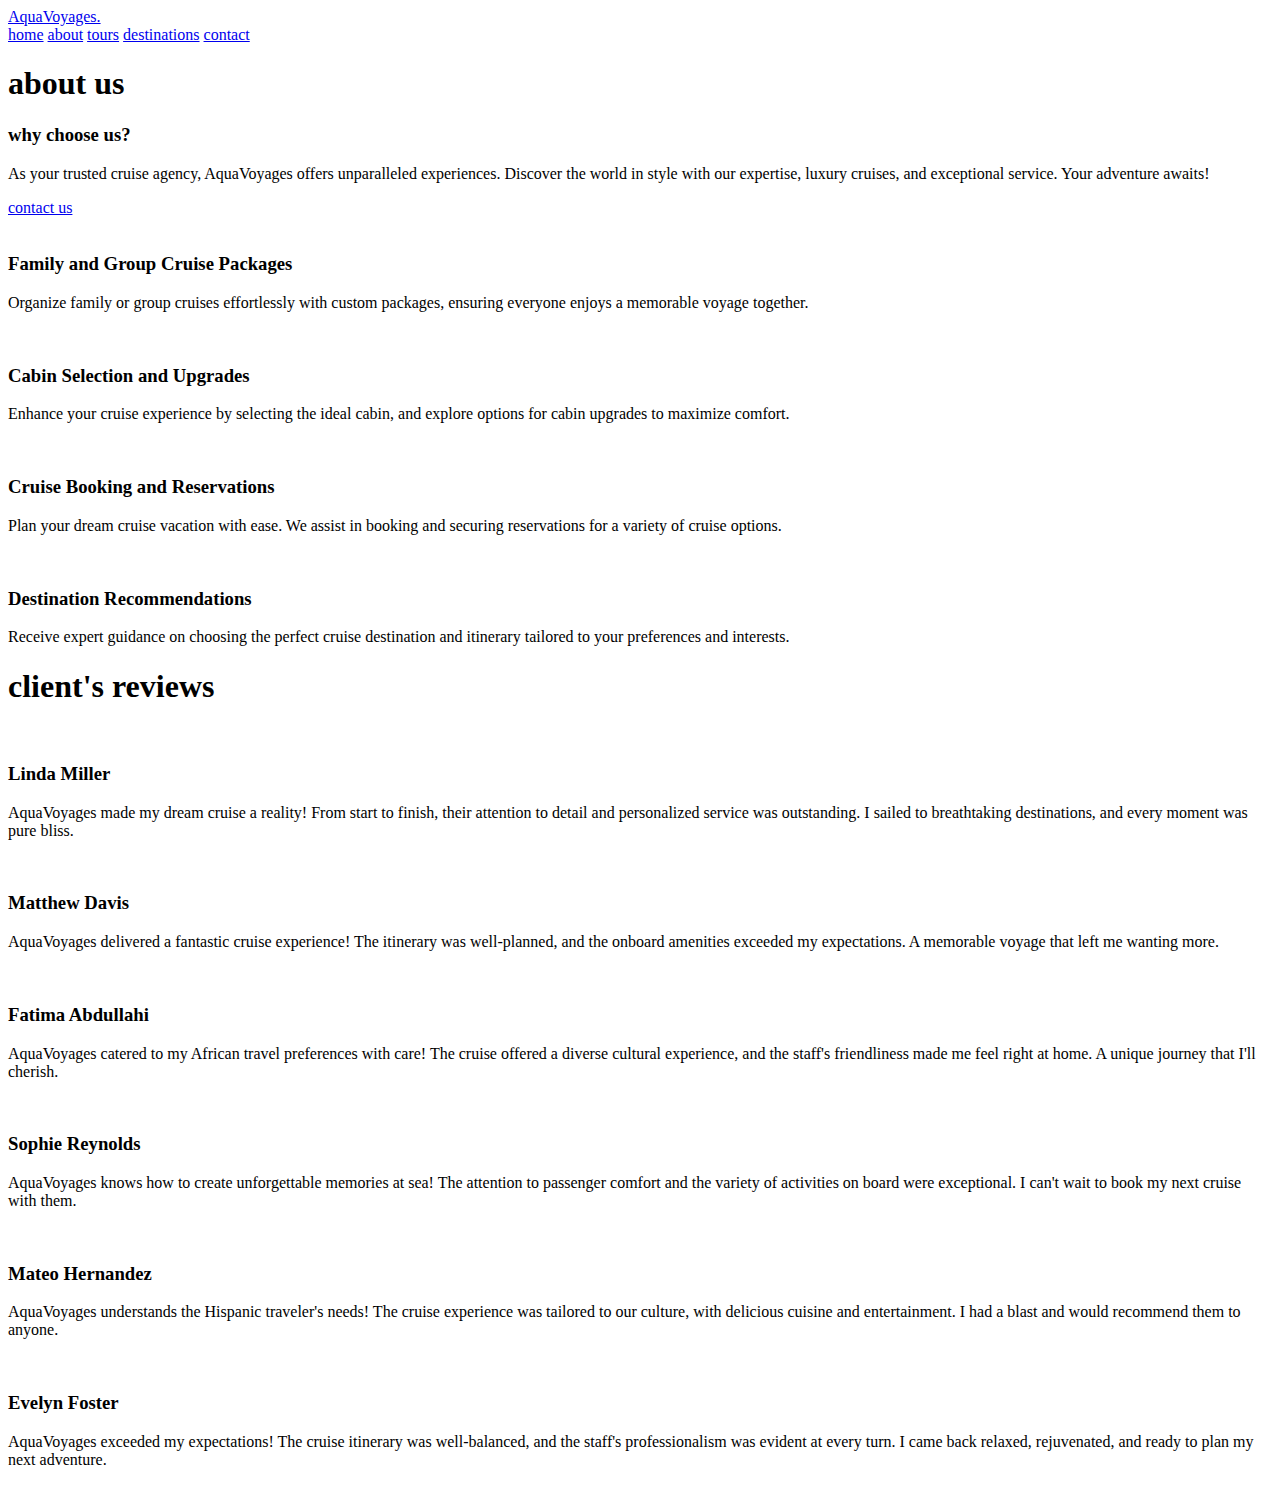
==== about.html @ 151f13a5 "Add files via upload" ====
<!DOCTYPE html>
<html lang="en">
  <head>
    <meta charset="UTF-8" />
    <meta name="viewport" content="width=device-width, initial-scale=1.0" />
    <title>Embark on Ease with AquaVoyages: About</title>
    <link rel="stylesheet" href="/style/style.css" />
  </head>
  <body>
    <!--Header Section-->
    <header class="header">
      <section class="flex">
        <a href="home.html" class="logo">AquaVoyages.</a>

        <nav class="navbar">
          <a href="home.html">home</a>
          <a href="about.html">about</a>
          <a href="tours.html">tours</a>
          <a href="destinations.html">destinations</a>
          <a href="contact.html">contact</a>
        </nav>

        <div class="menu-btn"><i class="fas fa-bars" id="id"></i></div>
      </section>
    </header>
    <!--/Header Section-->

    <!--About Section-->
    <div class="con about">
      <h1 class="heading">about us</h1>
      <section class="details">
        <div class="box">
          <h3>why choose us?</h3>
          <p>
            As your trusted cruise agency, AquaVoyages offers unparalleled
            experiences. Discover the world in style with our expertise, luxury
            cruises, and exceptional service. Your adventure awaits!
          </p>
          <a href="contact.html" class="btn">contact us</a>
        </div>
      </section>
      <section class="grid">
        <div class="box">
          <img src="/assets/aquavoyages-aboutsvg1.svg" alt="" />
          <h3>Family and Group Cruise Packages</h3>
          <p>
            Organize family or group cruises effortlessly with custom packages,
            ensuring everyone enjoys a memorable voyage together.
          </p>
        </div>

        <div class="box">
          <img src="/assets/aquavoyages-aboutsvg2.svg" alt="" />
          <h3>Cabin Selection and Upgrades</h3>
          <p>
            Enhance your cruise experience by selecting the ideal cabin, and
            explore options for cabin upgrades to maximize comfort.
          </p>
        </div>

        <div class="box">
          <img src="/assets/aquavoyages-aboutsvg3.svg" alt="" />
          <h3>Cruise Booking and Reservations</h3>
          <p>
            Plan your dream cruise vacation with ease. We assist in booking and
            securing reservations for a variety of cruise options.
          </p>
        </div>

        <div class="box">
          <img src="/assets/aquavoyages-aboutsvg4.svg" alt="" />
          <h3>Destination Recommendations</h3>
          <p>
            Receive expert guidance on choosing the perfect cruise destination
            and itinerary tailored to your preferences and interests.
          </p>
        </div>
      </section>
    </div>
    <!--/About Section-->

    <!--Reviews Section-->
    <div class="con reviews">
      <h1 class="heading">client's reviews</h1>
      <section class="grid">
        <div class="box">
          <img src="/assets/aquavoyages-review1.png" alt="" />
          <h3>Linda Miller</h3>
          <p>
            AquaVoyages made my dream cruise a reality! From start to finish,
            their attention to detail and personalized service was outstanding.
            I sailed to breathtaking destinations, and every moment was pure
            bliss.
          </p>
          <div class="stars">
            <i class="fas fa-star" id="icon"></i>
            <i class="fas fa-star" id="icon"></i>
            <i class="fas fa-star" id="icon"></i>
            <i class="fas fa-star" id="icon"></i>
            <i class="fas fa-star" id="icon"></i>
          </div>
        </div>

        <div class="box">
          <img src="/assets/aquavoyages-review2.png" alt="" />
          <h3>Matthew Davis</h3>
          <p>
            AquaVoyages delivered a fantastic cruise experience! The itinerary
            was well-planned, and the onboard amenities exceeded my
            expectations. A memorable voyage that left me wanting more.
          </p>
          <div class="stars">
            <i class="fas fa-star" id="icon"></i>
            <i class="fas fa-star" id="icon"></i>
            <i class="fas fa-star" id="icon"></i>
            <i class="fas fa-star" id="icon"></i>
            <i class="fas fa-star-half-alt" id="icon"></i>
          </div>
        </div>

        <div class="box">
          <img src="/assets/aquavoyages-review3.png" alt="" />
          <h3>Fatima Abdullahi</h3>
          <p>
            AquaVoyages catered to my African travel preferences with care! The
            cruise offered a diverse cultural experience, and the staff's
            friendliness made me feel right at home. A unique journey that I'll
            cherish.
          </p>
          <div class="stars">
            <i class="fas fa-star" id="icon"></i>
            <i class="fas fa-star" id="icon"></i>
            <i class="fas fa-star" id="icon"></i>
            <i class="fas fa-star" id="icon"></i>
          </div>
        </div>

        <div class="box">
          <img src="/assets/aquavoyages-review4.png" alt="" />
          <h3>Sophie Reynolds</h3>
          <p>
            AquaVoyages knows how to create unforgettable memories at sea! The
            attention to passenger comfort and the variety of activities on
            board were exceptional. I can't wait to book my next cruise with
            them.
          </p>
          <div class="stars">
            <i class="fas fa-star" id="icon"></i>
            <i class="fas fa-star" id="icon"></i>
            <i class="fas fa-star" id="icon"></i>
            <i class="fas fa-star" id="icon"></i>
            <i class="fas fa-star" id="icon"></i>
          </div>
        </div>

        <div class="box">
          <img src="/assets/aquavoyages-review5.png" alt="" />
          <h3>Mateo Hernandez</h3>
          <p>
            AquaVoyages understands the Hispanic traveler's needs! The cruise
            experience was tailored to our culture, with delicious cuisine and
            entertainment. I had a blast and would recommend them to anyone.
          </p>
          <div class="stars">
            <i class="fas fa-star" id="icon"></i>
            <i class="fas fa-star" id="icon"></i>
            <i class="fas fa-star" id="icon"></i>
            <i class="fas fa-star" id="icon"></i>
            <i class="fas fa-star-half-alt" id="icon"></i>
          </div>
        </div>

        <div class="box">
          <img src="/assets/aquavoyages-review6.png" alt="" />
          <h3>Evelyn Foster</h3>
          <p>
            AquaVoyages exceeded my expectations! The cruise itinerary was
            well-balanced, and the staff's professionalism was evident at every
            turn. I came back relaxed, rejuvenated, and ready to plan my next
            adventure.
          </p>
          <div class="stars">
            <i class="fas fa-star" id="icon"></i>
            <i class="fas fa-star" id="icon"></i>
            <i class="fas fa-star" id="icon"></i>
            <i class="fas fa-star" id="icon"></i>
            <i class="fas fa-star" id="icon"></i>
          </div>
        </div>
      </section>
    </div>
    <!--/Reviews Section-->
    <script src="/code/code.jquery.com_jquery-3.7.0.js"></script>
    <script src="/js/all.js"></script>
    <script src="/code/main.js"></script>
  </body>
</html>
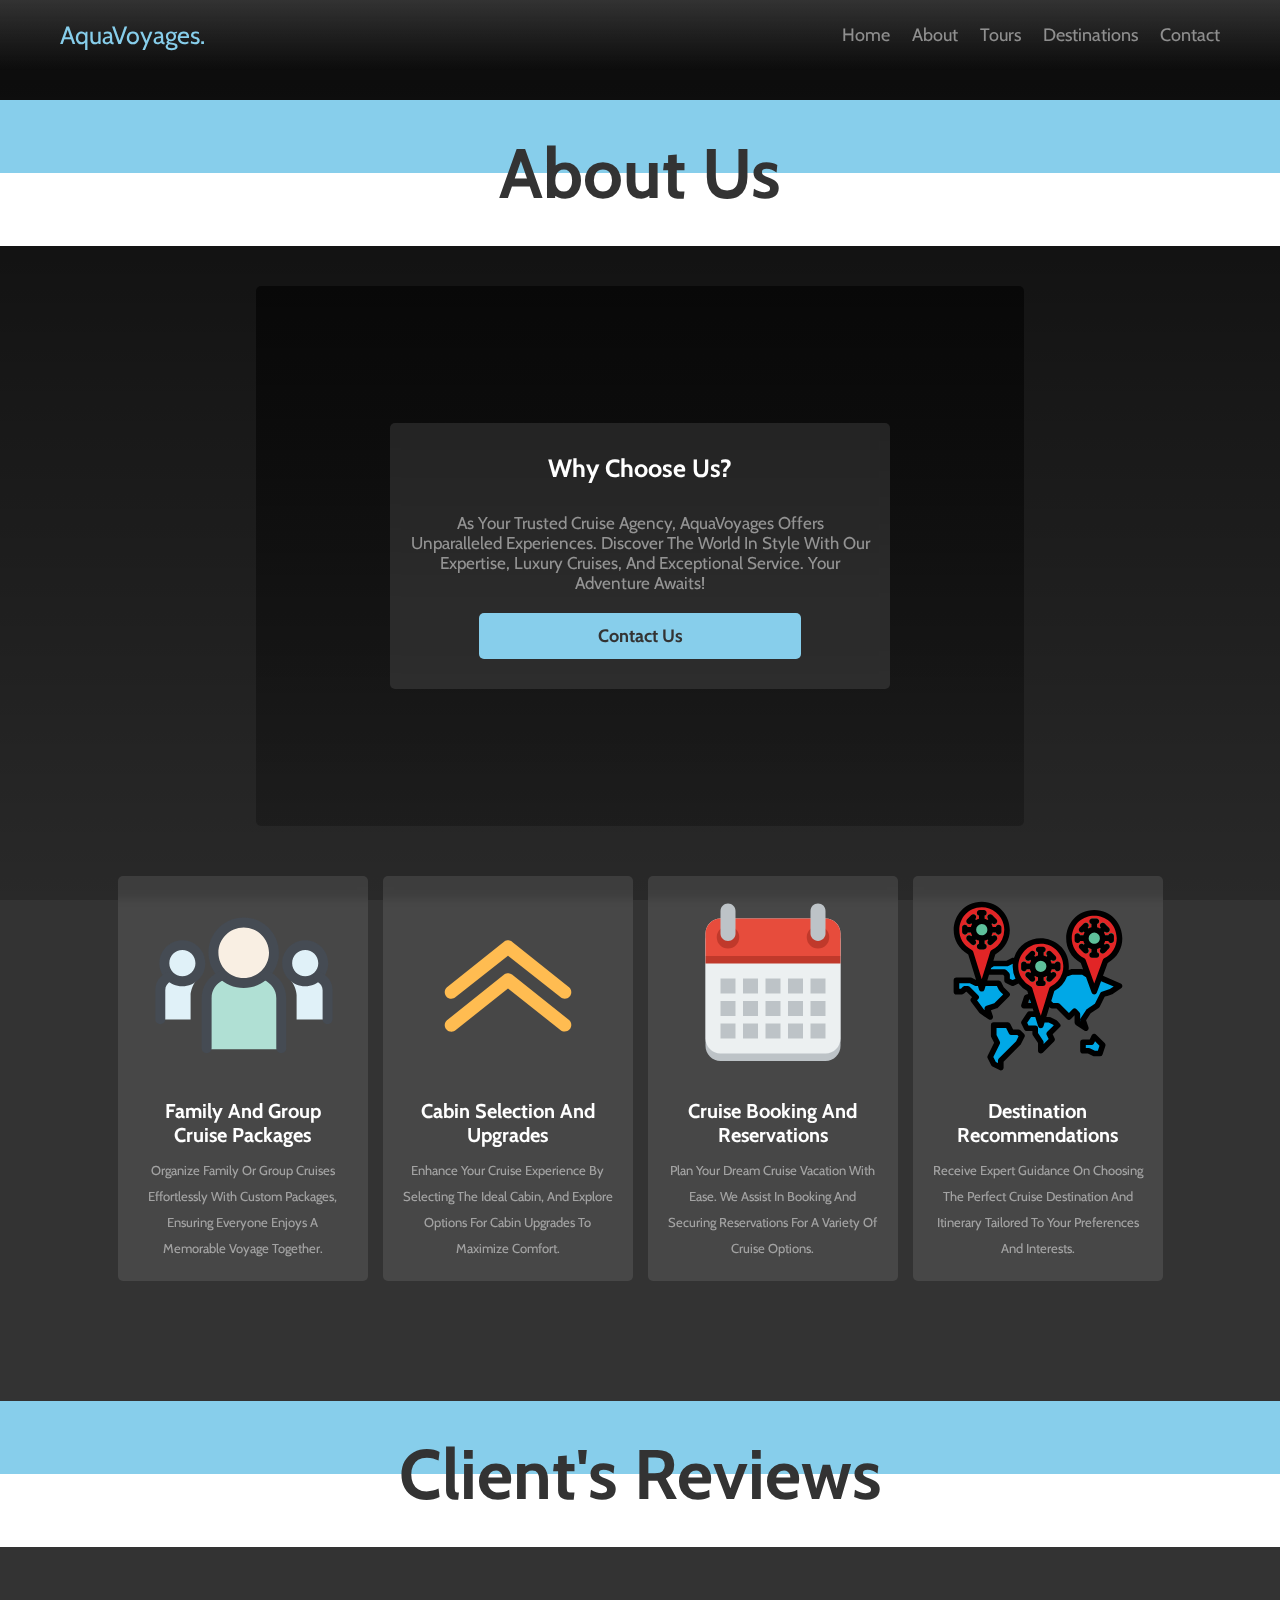
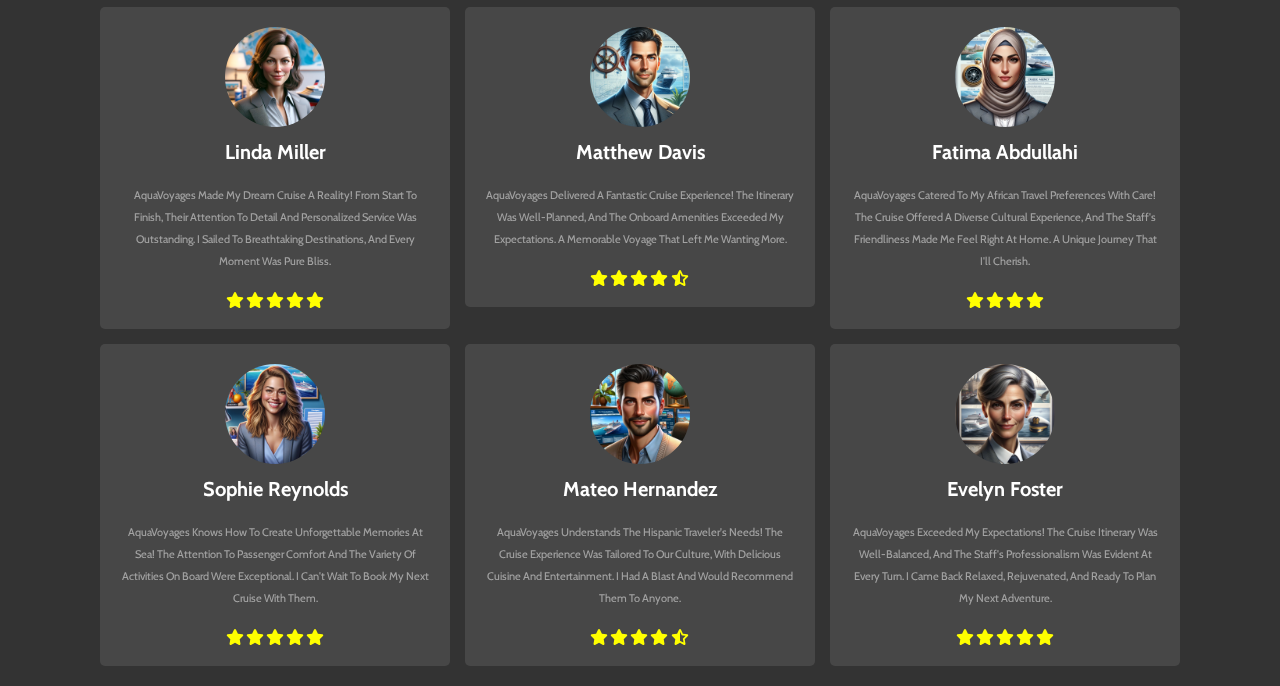
==== commit 9134556a: "Update about.html" ====
--- a/about.html
+++ b/about.html
@@ -4,7 +4,7 @@
     <meta charset="UTF-8" />
     <meta name="viewport" content="width=device-width, initial-scale=1.0" />
     <title>Embark on Ease with AquaVoyages: About</title>
-    <link rel="stylesheet" href="/style/style.css" />
+    <link rel="stylesheet" href="style.css" />
   </head>
   <body>
     <!--Header Section-->
@@ -41,7 +41,7 @@
       </section>
       <section class="grid">
         <div class="box">
-          <img src="/assets/aquavoyages-aboutsvg1.svg" alt="" />
+          <img src="aquavoyages-aboutsvg1.svg" alt="" />
           <h3>Family and Group Cruise Packages</h3>
           <p>
             Organize family or group cruises effortlessly with custom packages,
@@ -50,7 +50,7 @@
         </div>
 
         <div class="box">
-          <img src="/assets/aquavoyages-aboutsvg2.svg" alt="" />
+          <img src="aquavoyages-aboutsvg2.svg" alt="" />
           <h3>Cabin Selection and Upgrades</h3>
           <p>
             Enhance your cruise experience by selecting the ideal cabin, and
@@ -59,7 +59,7 @@
         </div>
 
         <div class="box">
-          <img src="/assets/aquavoyages-aboutsvg3.svg" alt="" />
+          <img src="aquavoyages-aboutsvg3.svg" alt="" />
           <h3>Cruise Booking and Reservations</h3>
           <p>
             Plan your dream cruise vacation with ease. We assist in booking and
@@ -68,7 +68,7 @@
         </div>
 
         <div class="box">
-          <img src="/assets/aquavoyages-aboutsvg4.svg" alt="" />
+          <img src="aquavoyages-aboutsvg4.svg" alt="" />
           <h3>Destination Recommendations</h3>
           <p>
             Receive expert guidance on choosing the perfect cruise destination
@@ -84,7 +84,7 @@
       <h1 class="heading">client's reviews</h1>
       <section class="grid">
         <div class="box">
-          <img src="/assets/aquavoyages-review1.png" alt="" />
+          <img src="aquavoyages-review1.png" alt="" />
           <h3>Linda Miller</h3>
           <p>
             AquaVoyages made my dream cruise a reality! From start to finish,
@@ -102,7 +102,7 @@
         </div>
 
         <div class="box">
-          <img src="/assets/aquavoyages-review2.png" alt="" />
+          <img src="aquavoyages-review2.png" alt="" />
           <h3>Matthew Davis</h3>
           <p>
             AquaVoyages delivered a fantastic cruise experience! The itinerary
@@ -119,7 +119,7 @@
         </div>
 
         <div class="box">
-          <img src="/assets/aquavoyages-review3.png" alt="" />
+          <img src="aquavoyages-review3.png" alt="" />
           <h3>Fatima Abdullahi</h3>
           <p>
             AquaVoyages catered to my African travel preferences with care! The
@@ -136,7 +136,7 @@
         </div>
 
         <div class="box">
-          <img src="/assets/aquavoyages-review4.png" alt="" />
+          <img src="aquavoyages-review4.png" alt="" />
           <h3>Sophie Reynolds</h3>
           <p>
             AquaVoyages knows how to create unforgettable memories at sea! The
@@ -154,7 +154,7 @@
         </div>
 
         <div class="box">
-          <img src="/assets/aquavoyages-review5.png" alt="" />
+          <img src="aquavoyages-review5.png" alt="" />
           <h3>Mateo Hernandez</h3>
           <p>
             AquaVoyages understands the Hispanic traveler's needs! The cruise
@@ -171,7 +171,7 @@
         </div>
 
         <div class="box">
-          <img src="/assets/aquavoyages-review6.png" alt="" />
+          <img src="aquavoyages-review6.png" alt="" />
           <h3>Evelyn Foster</h3>
           <p>
             AquaVoyages exceeded my expectations! The cruise itinerary was
@@ -190,8 +190,8 @@
       </section>
     </div>
     <!--/Reviews Section-->
-    <script src="/code/code.jquery.com_jquery-3.7.0.js"></script>
-    <script src="/js/all.js"></script>
-    <script src="/code/main.js"></script>
+    <script src="code.jquery.com_jquery-3.7.0.js"></script>
+    <script src="all.js"></script>
+    <script src="main.js"></script>
   </body>
 </html>
--- a/style.css
+++ b/style.css
@@ -0,0 +1,702 @@
+@import url("https://fonts.googleapis.com/css2?family=Cabin:wght@600&family=Quicksand:wght@400;600&display=swap");
+/*Common Elements*/
+:root {
+  --pri: #87ceeb;
+  --black: #333;
+  --white: #fff;
+  --lwhite: rgba(255, 255, 255, 0.5);
+  --lblack: rgba(0, 0, 0, 0.3);
+  --lbg: rgba(255, 255, 255, 0.1);
+}
+
+* {
+  padding: 0;
+  margin: 0;
+  box-sizing: border-box;
+  font-family: "Cabin", sans-serif;
+  text-transform: capitalize;
+  text-decoration: none;
+  list-style: none;
+  transition: all 0.3s linear;
+  border: none;
+  outline: none;
+}
+
+html {
+  font-size: 62.5%;
+  scroll-behavior: smooth;
+  overflow-x: hidden;
+  scroll-padding-top: 5rem;
+}
+
+*::selection {
+  background: var(--pri);
+  color: var(--black);
+}
+
+*::-webkit-scrollbar {
+  width: 1rem;
+  height: 0.5rem;
+}
+
+*::-webkit-scrollbar-track {
+  background: transparent;
+}
+
+*::-webkit-scrollbar-thumb {
+  background: var(--white);
+}
+
+#num input[type="number"]::-webkit-inner-spin-button,
+input[type="number"]::-webkit-outer-spin-button {
+  -webkit-appearance: none;
+  margin: 0;
+}
+
+body {
+  background: var(--black);
+}
+
+section {
+  padding: 2rem;
+  margin: 0 auto;
+  max-width: 1200px;
+}
+
+.con {
+  padding-top: 10rem;
+}
+
+.btn {
+  display: block;
+  padding: 1.2rem 3rem;
+  width: 100%;
+  text-align: center;
+  font-size: 1.8rem;
+  font-weight: bold;
+  border-radius: 0.5rem;
+  background: var(--pri);
+  color: var(--black);
+  margin-top: 1rem;
+  cursor: pointer;
+  transition: 0.2s linear;
+}
+
+.btn:hover {
+  background: var(--black);
+  color: var(--white);
+}
+
+.heading {
+  font-size: 7rem;
+  color: var(--black);
+  position: relative;
+  background-image: linear-gradient(
+    to bottom,
+    var(--pri) 50%,
+    var(--white) 50%
+  );
+  text-align: center;
+  padding: 3rem 0;
+  margin-bottom: 4rem;
+}
+
+/*/Common Elements*/
+
+/*Header Section*/
+.header {
+  position: fixed;
+  top: 0;
+  left: 0;
+  right: 0;
+  z-index: 1000;
+  background: linear-gradient(0deg, transparent, var(--black));
+}
+
+.header .flex {
+  display: flex;
+  align-items: center;
+  justify-content: space-between;
+  gap: 1.5rem;
+}
+
+.header .flex .logo {
+  font-size: 2.5rem;
+  color: var(--pri);
+}
+
+.header .flex .navbar a {
+  margin-left: 2rem;
+  font-size: 1.8rem;
+  color: var(--lwhite);
+  transition: 0.2s linear;
+}
+
+.header .flex .navbar a:hover {
+  color: var(--white);
+  font-weight: bolder;
+}
+
+.menu-btn {
+  font-size: 2.5rem;
+  color: var(--white);
+  cursor: pointer;
+  display: none;
+}
+/*/Header Section*/
+
+/*Home Section*/
+.home {
+  background: linear-gradient(rgba(0, 0, 0, 0.8), rgba(0, 0, 0, 0.2)),
+    url(/assets/aquavoyages-homebg.jpg) no-repeat;
+
+  background-position: center;
+  background-attachment: fixed;
+  background-size: cover;
+}
+
+.home .flex {
+  min-height: calc(100vh - 10rem);
+  display: flex;
+  justify-content: center;
+  align-items: center;
+}
+
+.home .flex form {
+  background: var(--lbg);
+  width: 50rem;
+  border-radius: 0.5rem;
+  padding: 2rem;
+  backdrop-filter: blur(0.4rem);
+}
+
+.home .flex form h3 {
+  text-align: center;
+  color: var(--white);
+  font-size: 2.5rem;
+  padding-bottom: 1rem;
+}
+
+.home .flex form p {
+  padding-top: 1rem;
+  font-size: 1.7rem;
+  color: var(--lwhite);
+}
+
+.home .flex form .box {
+  width: 100%;
+  border-radius: 0.5rem;
+  padding: 1.4rem;
+  color: var(--white);
+  font-size: 1.8rem;
+  text-transform: none;
+  margin: 1rem 0;
+  background: var(--lblack);
+}
+
+.home .flex form .box::placeholder {
+  color: var(--lwhite);
+}
+
+/*/Home Section*/
+
+/*About Section*/
+
+.about {
+  background: linear-gradient(rgba(0, 0, 0, 0.8), rgba(0, 0, 0, 0.2)),
+    url(/assets/aquavoyages-aboutbg.jpg) no-repeat;
+
+  background-position: center;
+  background-attachment: fixed;
+  background-size: cover;
+}
+
+.about .details {
+  display: flex;
+  align-items: center;
+  justify-content: center;
+  border-radius: 0.5rem;
+  background: linear-gradient(rgba(0, 0, 0, 0.8), rgba(0, 0, 0, 0.2)),
+    url(/assets/aquavoyages-aboutbg2.jpg) no-repeat;
+
+  background-position: center;
+  background-attachment: fixed;
+  background-size: cover;
+  padding: 2rem;
+  min-height: 60vh;
+  width: 60%;
+  margin: 0 auto;
+}
+
+.about .details .box {
+  text-align: center;
+  background: var(--lbg);
+  width: 50rem;
+  border-radius: 0.5rem;
+  padding: 3rem 2rem;
+  backdrop-filter: blur(0.4rem);
+}
+
+.about .details .box h3 {
+  font-size: 2.5rem;
+  color: var(--white);
+  padding-bottom: 1rem;
+}
+
+.about .details .box p {
+  padding: 2rem 0;
+  font-size: 1.7rem;
+  color: var(--lwhite);
+  margin: 0 auto;
+}
+
+.about .details .box .btn {
+  width: 70%;
+  margin: 0 auto;
+}
+
+.about .grid {
+  display: grid;
+  grid-template-columns: repeat(auto-fit, 25rem);
+  align-items: flex-start;
+  justify-content: center;
+  gap: 1.5rem;
+  margin-top: 3rem;
+}
+
+.about .grid .box {
+  text-align: center;
+  background: var(--lbg);
+  border-radius: 0.5rem;
+  padding: 2rem;
+  backdrop-filter: blur(0.4rem);
+}
+
+.about .grid .box:hover {
+  background: var(--pri);
+}
+
+.about .grid .box img {
+  height: 18rem;
+  margin-bottom: 1rem;
+}
+
+.about .grid .box h3 {
+  font-size: 2rem;
+  color: var(--white);
+  padding: 1rem 0;
+}
+
+.about .grid .box p {
+  font-size: 1.3rem;
+  color: var(--lwhite);
+  line-height: 2;
+}
+
+/*/About Section*/
+
+/*Reviews Section*/
+.reviews {
+  background: linear-gradient(rgba(0, 0, 0, 0.8), rgba(0, 0, 0, 0.2)),
+    url(/assets/aquavoyages-reviewbg.jpg) no-repeat;
+
+  background-position: center;
+  background-attachment: fixed;
+  background-size: cover;
+  background-blend-mode: multiply;
+}
+
+.reviews .grid {
+  display: grid;
+  grid-template-columns: repeat(auto-fit, 35rem);
+  align-items: flex-start;
+  justify-content: center;
+  gap: 1.5rem;
+}
+
+.reviews .grid .box {
+  text-align: center;
+  background: var(--lbg);
+  border-radius: 0.5rem;
+  padding: 2rem;
+  backdrop-filter: blur(0.4rem);
+}
+
+.reviews .grid .box:hover {
+  background: var(--lblack);
+}
+
+.reviews .grid .box img {
+  height: 10rem;
+  width: 10rem;
+  border-radius: 50%;
+  object-fit: cover;
+  margin-bottom: 1rem;
+}
+
+.reviews .grid .box h3 {
+  font-size: 2rem;
+  color: var(--white);
+}
+
+.reviews .grid .box p {
+  font-size: 1.1rem;
+  color: var(--lwhite);
+  line-height: 2;
+  padding: 2rem 0;
+}
+
+.reviews .grid .box .stars #icon {
+  color: yellow;
+  font-size: 1.6rem;
+}
+
+/*/Reviews Section*/
+
+/*Tours Section*/
+.tours {
+  background: linear-gradient(rgba(0, 0, 0, 0.8), rgba(0, 0, 0, 0.2)),
+    url(/assets/aquavoyages-toursbg.jpg) no-repeat;
+
+  background-position: center;
+  background-attachment: fixed;
+  background-size: cover;
+  background-blend-mode: multiply;
+}
+
+.tours .grid {
+  display: grid;
+  grid-template-columns: repeat(auto-fit, 35rem);
+  align-items: flex-start;
+  justify-content: center;
+  gap: 1.5rem;
+}
+
+.tours .grid .box {
+  background: var(--lbg);
+  border-radius: 0.5rem;
+  padding: 2rem;
+  backdrop-filter: blur(0.4rem);
+  position: relative;
+}
+
+.tours .grid .box .price {
+  position: absolute;
+  top: 3rem;
+  left: 3rem;
+  border-radius: 0.5rem;
+  padding: 1rem;
+  background: var(--lblack);
+  font-size: 1.8rem;
+}
+
+.tours .grid .box .price #icon {
+  color: var(--pri);
+  margin-right: 0.5rem;
+}
+
+.tours .grid .box .price span {
+  color: var(--white);
+}
+
+.tours .grid .box:hover {
+  background: var(--lblack);
+}
+
+.tours .grid .box img {
+  height: 20rem;
+  width: 100%;
+  object-fit: cover;
+  border-radius: 0.5rem;
+  margin-bottom: 1.5rem;
+}
+
+.tours .grid .box .name {
+  color: var(--white);
+  font-size: 2rem;
+  margin-bottom: 1rem;
+}
+
+.tours .grid .box .duration {
+  color: var(--pri);
+  font-size: 1.8rem;
+  margin-bottom: 1rem;
+}
+
+.tours .grid .box .destinations {
+  color: var(--lwhite);
+  font-size: 1.2rem;
+  margin-bottom: 1rem;
+  background: none;
+}
+
+.tours .grid .box .destinations span {
+  text-transform: lowercase;
+  font-weight: bold;
+  color: var(--pri);
+}
+/*/Tours Section*/
+
+/*Destinations Section*/
+.destinations {
+  background: linear-gradient(rgba(0, 0, 0, 0.8), rgba(0, 0, 0, 0.2)),
+    url(/assets/aquavoyages-desbg.jpg) no-repeat;
+  background-size: cover;
+  background-position: center;
+  background-attachment: fixed;
+  background-blend-mode: multiply;
+}
+
+.destinations .grid {
+  display: grid;
+  grid-template-columns: repeat(auto-fit, 30rem);
+  align-items: flex-start;
+  justify-content: center;
+  gap: 1.5rem;
+}
+
+.destinations .grid .box {
+  position: relative;
+  height: 40rem;
+  overflow: hidden;
+  border-radius: 0.5rem;
+  text-align: center;
+  transition: 0.2s linear;
+}
+
+.destinations .grid .box img {
+  height: 100%;
+  width: 100%;
+  object-fit: cover;
+}
+
+.destinations .grid .box:hover h3 {
+  position: absolute;
+  left: 0;
+  top: 0;
+  width: 100%;
+  height: 100%;
+  display: flex;
+  justify-content: center;
+  align-items: center;
+  background: var(--lbg);
+  backdrop-filter: blur(0.4rem);
+}
+
+.destinations .grid .box h3 span {
+  font-size: 2rem;
+  color: var(--white);
+}
+
+.destinations .grid .box:hover p {
+  position: absolute;
+  left: 0;
+  top: 0;
+  background: var(--pri);
+  color: var(--text);
+  padding: 1rem;
+  font-size: 1.2rem;
+  border-bottom-right-radius: 0.5rem;
+}
+/*/Destinations Section*/
+
+/*Contact Section*/
+.contact {
+  background: linear-gradient(rgba(0, 0, 0, 0.8), rgba(0, 0, 0, 0.2)),
+    url(/assets/aquavoyages-contactbg.jpg) no-repeat;
+  background-size: cover;
+  background-position: center;
+  background-attachment: fixed;
+  background-blend-mode: multiply;
+}
+
+.contact .row {
+  display: flex;
+  flex-wrap: wrap;
+  gap: 2rem;
+}
+
+.contact .row .map {
+  width: 100%;
+  flex: 1 1 40rem;
+  border-radius: 0.5rem;
+  backdrop-filter: blur(0.4rem);
+  background-color: var(--lbg);
+  padding: 2rem;
+}
+.contact .row form {
+  flex: 1 1 40rem;
+  border-radius: 0.5rem;
+  backdrop-filter: blur(0.4rem);
+  background-color: var(--lbg);
+  padding: 2rem;
+}
+
+.contact .row form h3 {
+  font-size: 2.5rem;
+  color: var(--white);
+  text-align: center;
+  padding-bottom: 1rem;
+}
+
+.contact .row form .box {
+  width: 100%;
+  margin: 1rem 0;
+  border-radius: 0.5rem;
+  background-color: var(--lblack);
+  color: var(--white);
+  padding: 1.4rem;
+  font-size: 1.8rem;
+  text-transform: none;
+}
+
+.contact .row form .box::placeholder {
+  color: var(--lwhite);
+}
+
+.contact .row form textarea {
+  height: 15rem;
+  resize: none;
+}
+
+.contact .row form #num::-webkit-inner-spin-button,
+input[type="number"]::-webkit-outer-spin-button {
+  -webkit-appearance: none;
+  margin: 0;
+}
+
+.contact .grid {
+  margin-top: 3rem;
+  display: grid;
+  grid-template-columns: repeat(auto-fit, 30rem);
+  align-items: flex-start;
+  justify-content: center;
+  gap: 1.5rem;
+}
+
+.contact .grid .box {
+  border-radius: 0.5rem;
+  backdrop-filter: blur(0.4rem);
+  background-color: var(--lbg);
+  padding: 2rem;
+  text-align: center;
+}
+
+.contact .grid .box .icon {
+  height: 5rem;
+  width: 6rem;
+  line-height: 5rem;
+  color: var(--white);
+  background: var(--lblack);
+  font-size: 2.5rem;
+  border-radius: 0.5rem;
+  margin: 0 auto;
+  margin-bottom: 1rem;
+}
+
+.contact .grid .box .icon #icon {
+  font-size: 2.5rem;
+}
+
+.contact .grid .box h3 {
+  padding: 1rem 0;
+  color: var(--pri);
+  font-size: 2rem;
+}
+
+.contact .grid .box a {
+  font-size: 1.6rem;
+  display: block;
+  color: var(--lwhite);
+  line-height: 1.5;
+  padding-top: 1rem;
+}
+
+.contact .grid .box a:hover {
+  color: var(--white);
+  text-decoration: underline;
+}
+
+.contact .credit {
+  text-align: center;
+  font-size: 2rem;
+  padding: 2rem;
+  color: var(--lwhite);
+  margin-top: 3rem;
+}
+
+.contact .credit span {
+  color: var(--pri);
+}
+/*/Contact Section*/
+
+/*Media Queries*/
+@media (max-width: 991px) {
+  html {
+    font-size: 55%;
+  }
+
+  .heading {
+    font-size: 5rem;
+    padding-bottom: 3rem;
+  }
+}
+
+@media (max-width: 768px) {
+  .header .flex {
+    position: relative;
+  }
+
+  .header .flex .navbar {
+    position: absolute;
+    top: -400%;
+    left: 50%;
+    transform: translateX(-50%);
+    background: conic-gradient(from 45deg, var(--pri), var(--white));
+    backdrop-filter: blur(0.4rem);
+    border-radius: 0.5rem;
+    width: 90%;
+    text-align: center;
+  }
+
+  .header .flex .navbar.active {
+    top: 120%;
+  }
+
+  .header .flex .navbar a {
+    display: block;
+    padding: 0.5rem 1.5rem;
+    margin: 1.5rem 0.5rem;
+    color: var(--text);
+    border-radius: 0.5rem;
+  }
+
+  .header .flex .navbar a:hover {
+    background: var(--white);
+    color: var(--pri);
+  }
+
+  .header .flex .navbar a::selection {
+    background: var(--black);
+    color: var(--white);
+  }
+
+  .header .flex .menu-btn {
+    display: inline-block;
+  }
+
+  .heading {
+    font-size: 4rem;
+  }
+}
+
+@media (max-width: 450px) {
+  html {
+    font-size: 50%;
+  }
+
+  .heading {
+    font-size: 3rem;
+  }
+}
+/*/Media Queries*/
